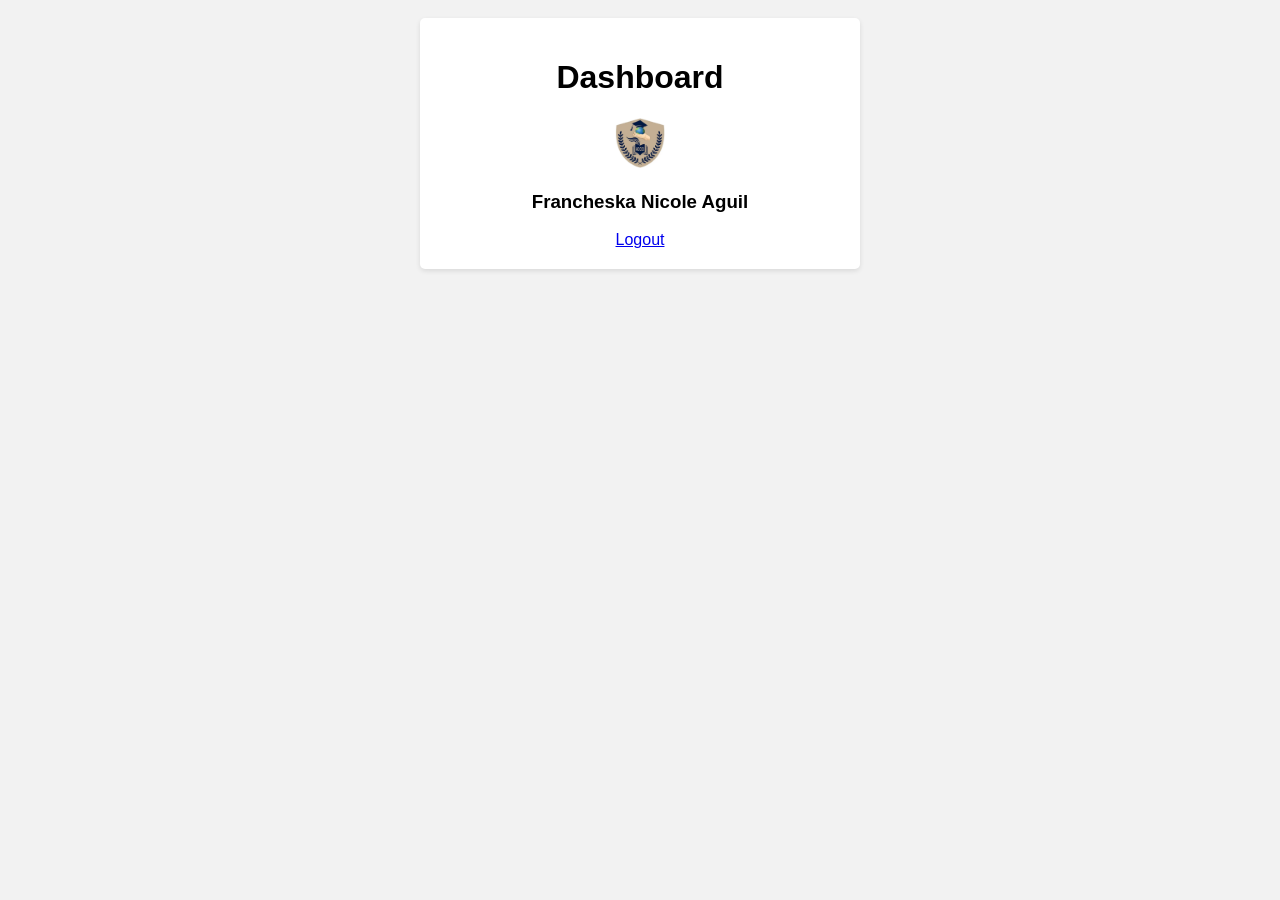
==== Dashboard.html @ cee2bbaf "Add files via upload" ====
<!DOCTYPE html>
<html lang="en">
<head>
    <meta charset="UTF-8">
    <meta name="viewport" content="width=device-width, initial-scale=1.0">
    <link rel="stylesheet" href="style.css">
    <title>Document</title>
</head>
<body>
    <div class="dashboard-container">
    <h1>Dashboard</h1>
    <img src="2.webp" alt="Logo" class="logo" width="50" height="50">
    <h3>Francheska Nicole Aguil</h3>
    <a href="index.html">Logout</a>
    
</body>
</html>
---- style.css ----
body {
    font-family: Arial, sans-serif;
    background-color: #f2f2f2;
    padding: 10px;
    text-align: center;
}

label {
    display: block;
    margin-bottom: 5px;
    width: 50%;
    margin: 0 auto;
}

input {
    width: 70%;
    padding: 8px;
    margin-bottom: 10px;
    border: 1px solid #ccc;
    border-radius: 4px;
}

button {
    padding: 10px 20px;
    background-color: #4CAF50;
    color: white;
    border: none;
    border-radius: 4px;
    cursor: pointer;
}

button a {
    color: white;
    text-decoration: none;
}

div.signup-container {
    background-color: #fff;
    padding: 20px;
    border-radius: 5px;
    box-shadow: 0 2px 5px rgba(0, 0, 0, 0.1);
    width: 300px;
    margin: 0 auto;
}

div.login-container {
    background-color: #fff;
    padding: 20px;
    border-radius: 5px;
    box-shadow: 0 2px 5px rgba(0, 0, 0, 0.1);
    width: 300px;
    margin: 0 auto;
}

div.dashboard-container {
    background-color: #ffffff;
    padding: 20px;
    border-radius: 5px;
    box-shadow: 0 2px 5px rgba(0, 0, 0, 0.1);
    width: 400px;
    margin: 0 auto;
}
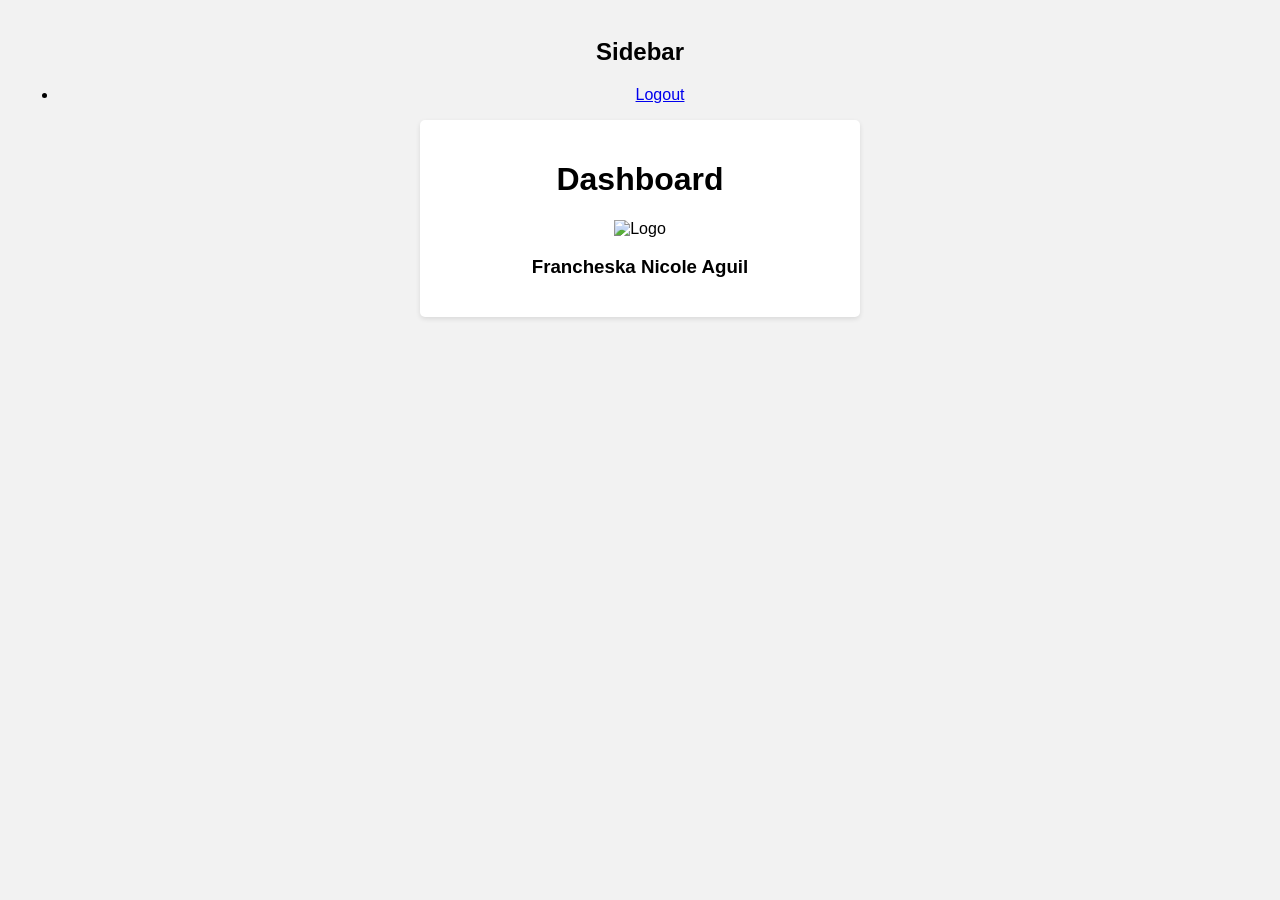
==== commit 06d860d6: "Update Dashboard.html" ====
--- a/Dashboard.html
+++ b/Dashboard.html
@@ -6,12 +6,20 @@
     <link rel="stylesheet" href="style.css">
     <title>Document</title>
 </head>
-<body>
-    <div class="dashboard-container">
-    <h1>Dashboard</h1>
-    <img src="2.webp" alt="Logo" class="logo" width="50" height="50">
-    <h3>Francheska Nicole Aguil</h3>
-    <a href="index.html">Logout</a>
-    
+<body class="dashboard-page">
+    <aside class="sidebar">
+        <h2>Sidebar</h2>
+        <ul>
+            <li><a href="index.html">Logout</a></li>
+        </ul>
+    </aside>
+    <main class="dashboard"> 
+        <div class="dashboard-container">
+            <h1>Dashboard</h1>
+            <img src="gela.jpeg" alt="Logo" class="logo" width="100" height="100">
+            <h3>Francheska Nicole Aguil</h3>
+            
+        </div>
+    </main>
 </body>
-</html>+</html>
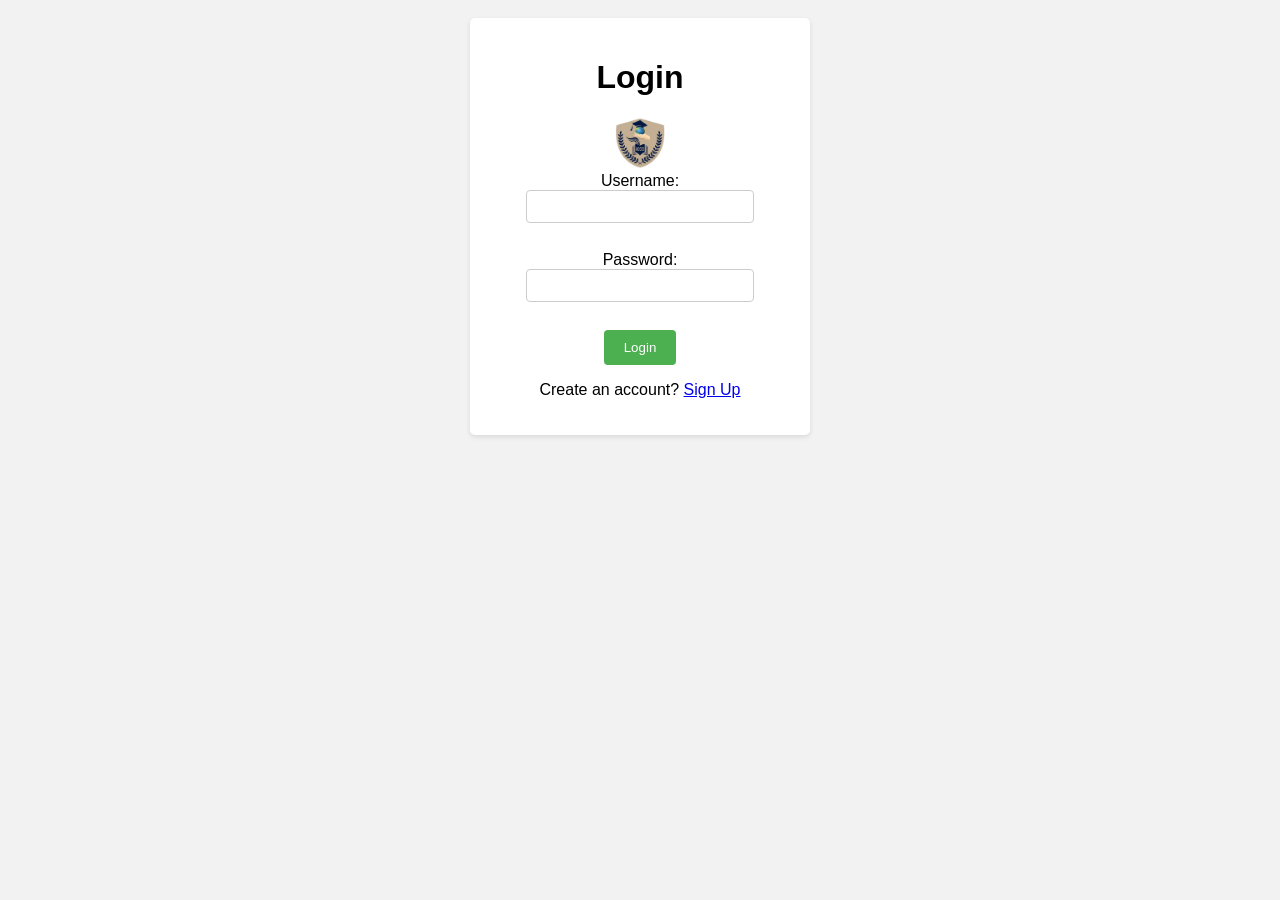
==== commit 077cc492: "Update Dashboard.html" ====
--- a/Dashboard.html
+++ b/Dashboard.html
@@ -1,25 +1,133 @@
 <!DOCTYPE html>
 <html lang="en">
+
 <head>
     <meta charset="UTF-8">
     <meta name="viewport" content="width=device-width, initial-scale=1.0">
     <link rel="stylesheet" href="style.css">
-    <title>Document</title>
+    <title>Dashboard</title>
 </head>
+
 <body class="dashboard-page">
+
     <aside class="sidebar">
-        <h2>Sidebar</h2>
+
+        <div class="sidebar-logo">
+
+            <img src="2.webp" alt="Logo">
+
+            <h2>My Dashboard</h2>
+
+        </div>
+
         <ul>
-            <li><a href="index.html">Logout</a></li>
+
+            <li>
+                <a class="active" href="Dashboard.html">
+                    Dashboard
+                </a>
+            </li>
+
+            <li>
+                <a href="profile.html">
+                    Profile
+                </a>
+            </li>
+
+            <li>
+                <a class="logout" href="#" onclick="logout()">
+                    Logout
+                </a>
+            </li>
+
         </ul>
+
     </aside>
-    <main class="dashboard"> 
-        <div class="dashboard-container">
-            <h1>Dashboard</h1>
-            <img src="gela.jpeg" alt="Logo" class="logo" width="100" height="100">
-            <h3>Francheska Nicole Aguil</h3>
-            
-        </div>
+
+
+    <main class="dashboard">
+
+        <header class="topbar">
+
+            <h1 id="welcomeMessage">
+                Welcome back!
+            </h1>
+
+            <img
+                src="gela.jpeg"
+                alt="Profile"
+                class="profile-small"
+                width="100"
+                height="100"
+            >
+
+        </header>
+
+
+        <section class="profile-card">
+
+            <div>
+
+                <h2 id="dashboardName">
+                    Loading...
+                </h2>
+
+                <p>
+                    BS Information Technology
+                </p>
+
+            </div>
+
+        </section>
+
+
+        <section class="welcome-box">
+
+            <h2>
+                Welcome to your Dashboard!
+            </h2>
+
+            <p>
+                You have successfully logged in to your account.
+            </p>
+
+        </section>
+
     </main>
+
+
+    <script>
+
+        const user = JSON.parse(
+            localStorage.getItem("user") || "null"
+        );
+
+        if (!user) {
+
+            location.href = "index.html";
+
+        } else {
+
+            document.getElementById(
+                "welcomeMessage"
+            ).textContent =
+                `Welcome back, ${user.firstName}!`;
+
+            document.getElementById(
+                "dashboardName"
+            ).textContent =
+                `${user.firstName} ${user.lastName}`;
+        }
+
+
+        function logout() {
+
+            localStorage.removeItem("user");
+
+            location.href = "index.html";
+        }
+
+    </script>
+
 </body>
 </html>
--- a/style.css
+++ b/style.css
@@ -59,4 +59,51 @@
     box-shadow: 0 2px 5px rgba(0, 0, 0, 0.1);
     width: 400px;
     margin: 0 auto;
-}+}
+.dashboard-page {
+    margin: 0;
+    min-height: 100vh;
+    padding: 0;
+    display: flex;
+    text-align: center;
+}
+
+.sidebar {
+    box-sizing: border-box;
+    width: 220px;
+    min-height: 100vh;
+    padding: 24px 16px;
+    background-color: #ffffff;
+    box-shadow: 2px 0 5px rgba(0, 0, 0, 0.1);
+}
+
+.sidebar h2 {
+    margin: 0 0 20px;
+    padding-bottom: 12px;
+    border-bottom: 1px solid #e5e5e5;
+}
+
+.sidebar ul {
+    margin: 0;
+    padding: 0;
+    list-style: none;
+}
+
+.sidebar a {
+    display: block;
+    padding: 12px;
+    color: #333;
+    text-decoration: none;
+    border-radius: 4px;
+}
+
+.dashboard-content {
+    flex: 1;
+    padding: 32px;
+    text-align: center;
+}
+main {
+    flex: 1;
+    padding: 32px;
+    text-align: center;
+}
